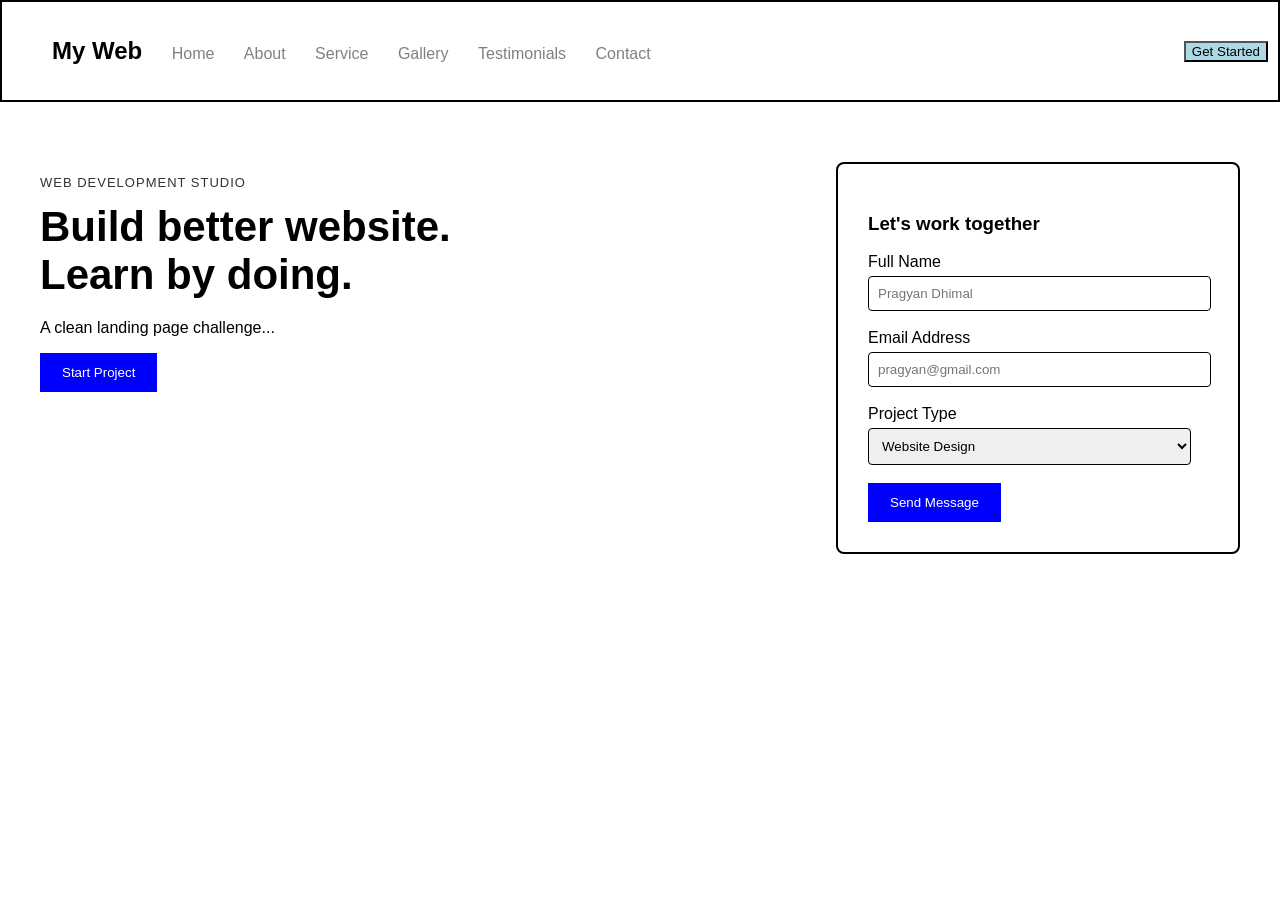
==== pragyan.html @ d32b10f1 "initial commit" ====
<!DOCTYPE html>
<html lang="en">
<head>
    <meta charset="UTF-8">
    <meta name="viewport" content="width=device-width, initial-scale=1.0">
    <title>My Web</title>
    <link rel="stylesheet" href="pragyans.css">

</head>
<body>
    <header>
    <div class="navbar">
        <h2 style="display: inline;">My Web</h2>
        <a href="#">Home</a>
        <a href="#">About</a>
        <a href="#">Service</a>
        <a href="#">Gallery</a>
        <a href="#">Testimonials</a>
        <a href="#">Contact</a>
    </div>
     <button>Get Started</button>
</header>
            <div class="hero section">
        <div class="left-side">
            <p class="small-text">WEB DEVELOPMENT STUDIO</p>
            <h1>Build better website.<br>Learn by doing.</h1>
            <p>A clean landing page challenge...</p>
            <button class="btn1">Start Project</button>
            <button class="btn2">View Services</button>
        </div>
    
<div class="form">
  <h3>Let's work together</h3>
  Full Name<br>
  <input type="text" placeholder="Pragyan Dhimal"><br><br>
  Email Address<br>
  <input type="email" placeholder="pragyan@gmail.com"><br><br>
    Project Type<br>
  <select>
    <option>Website Design</option>
    ...
  </select><br><br>
  <button class="btn1">Send Message</button>
</div>
</div>

</body>
</html>
---- pragyans.css ----
body {
  margin: 0;
  font-family: Arial, sans-serif;
}

.navbar {
  background: white;
  padding: 30px 40px;

}

.navbar a {
  margin-left: 25px;
  text-decoration: none;
  color: gray;
}

.hero {
  background: white;
  color: black;
  padding: 60px 40px;
}

.left-side {
  width: 55%;
  float: left;
}

.small-text {
  font-size: 13px;
  letter-spacing: 1px;
  opacity: 0.8;
}

.left-side h1 {
  font-size: 42px;
  margin-top: 10px;
  margin-bottom: 20px;
}

.btn1 {
  background: blue;
  color: white;
  border: none;
  padding: 12px 22px;
  margin-right: 10px;
  cursor: pointer;
}

.btn2 {
  background: none;
  color: white;
  border: 2px solid rgba(255,255,255,0.5);
  padding: 10px 20px;
  cursor: pointer;
}

.form {
  background: white;
  color:black;
  width: 340px;
  padding: 30px;
  float: right ;
  border: 2px solid black;
  border-radius: 8px;
}

.form input,
.form select {
  width: 95%;
  padding: 9px;
  margin-top: 5px;
  border: 1px solid black;
  border-radius: 4px;
}
header {
    display: flex;
    align-items: center;
    justify-content: space-between;
    padding: 5px 10px;
    border: 2px solid black;
    

}
header button {
    background-color: lightblue;
}
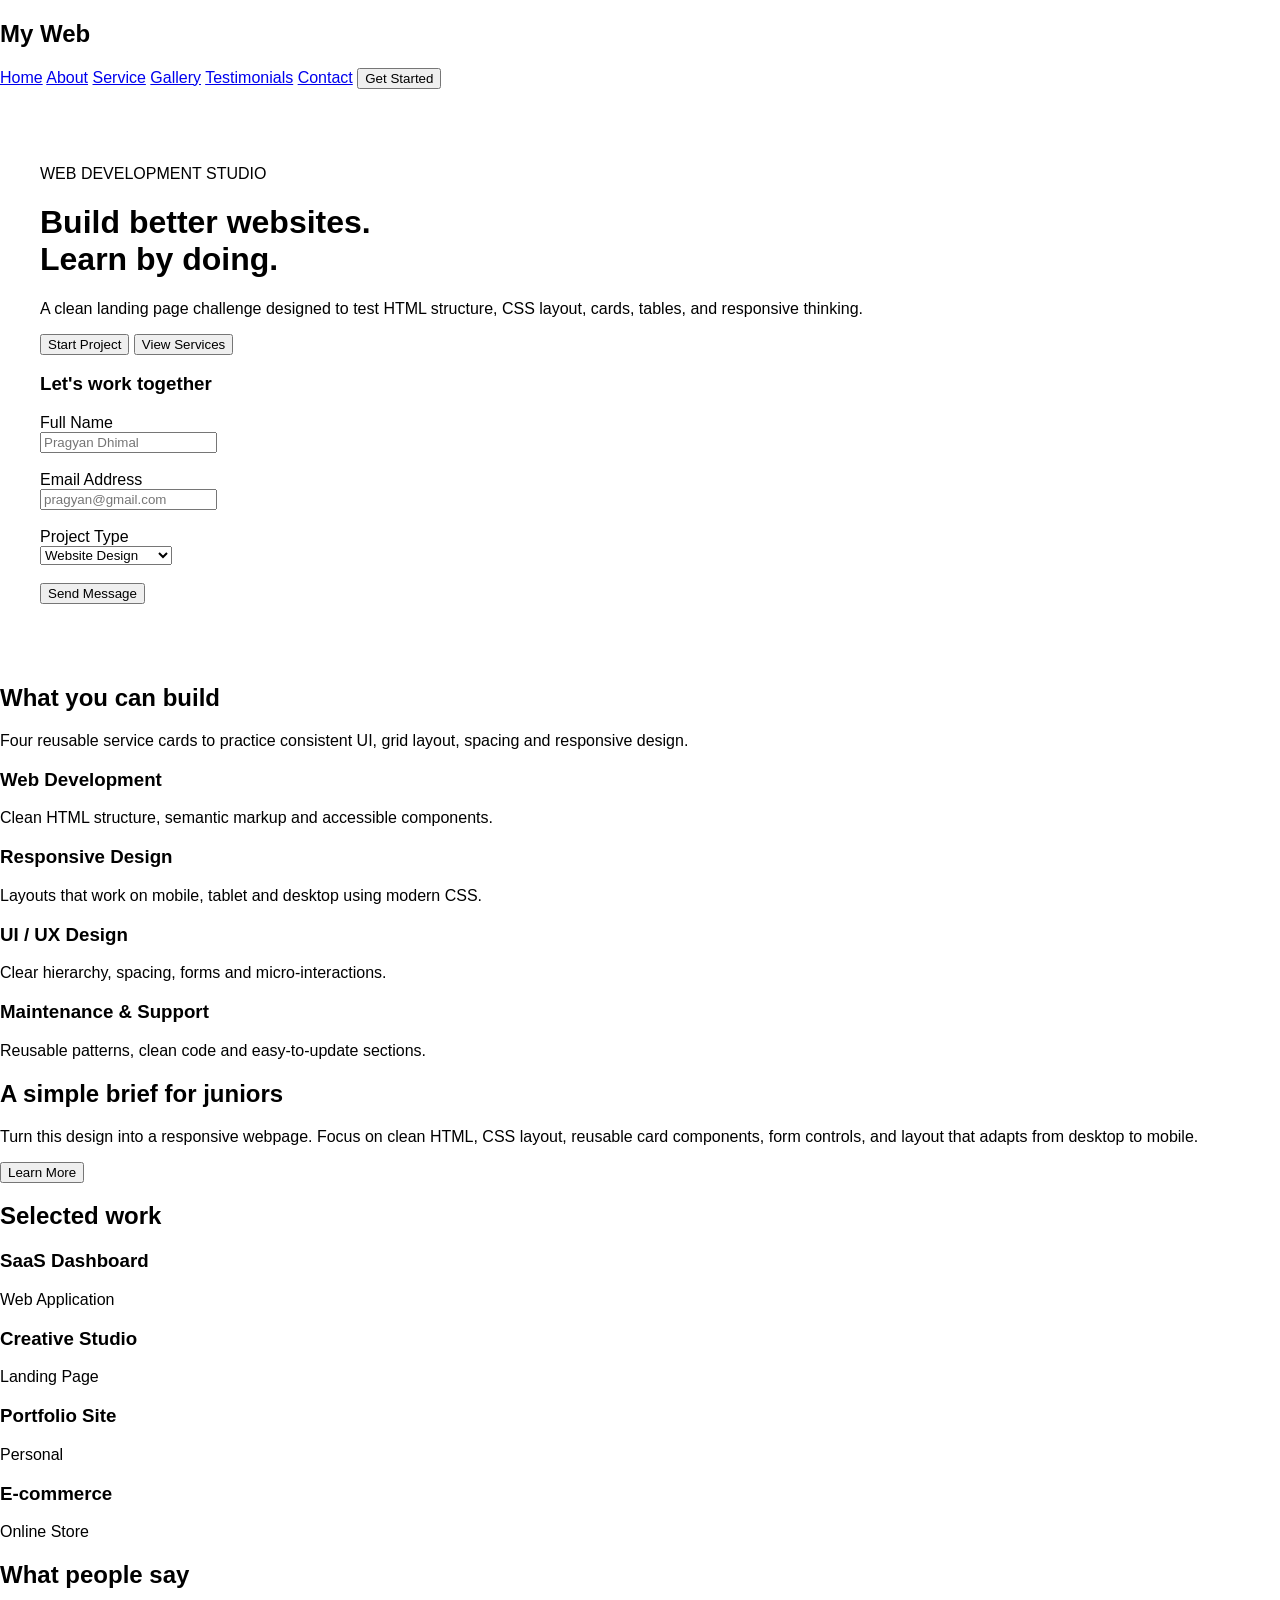
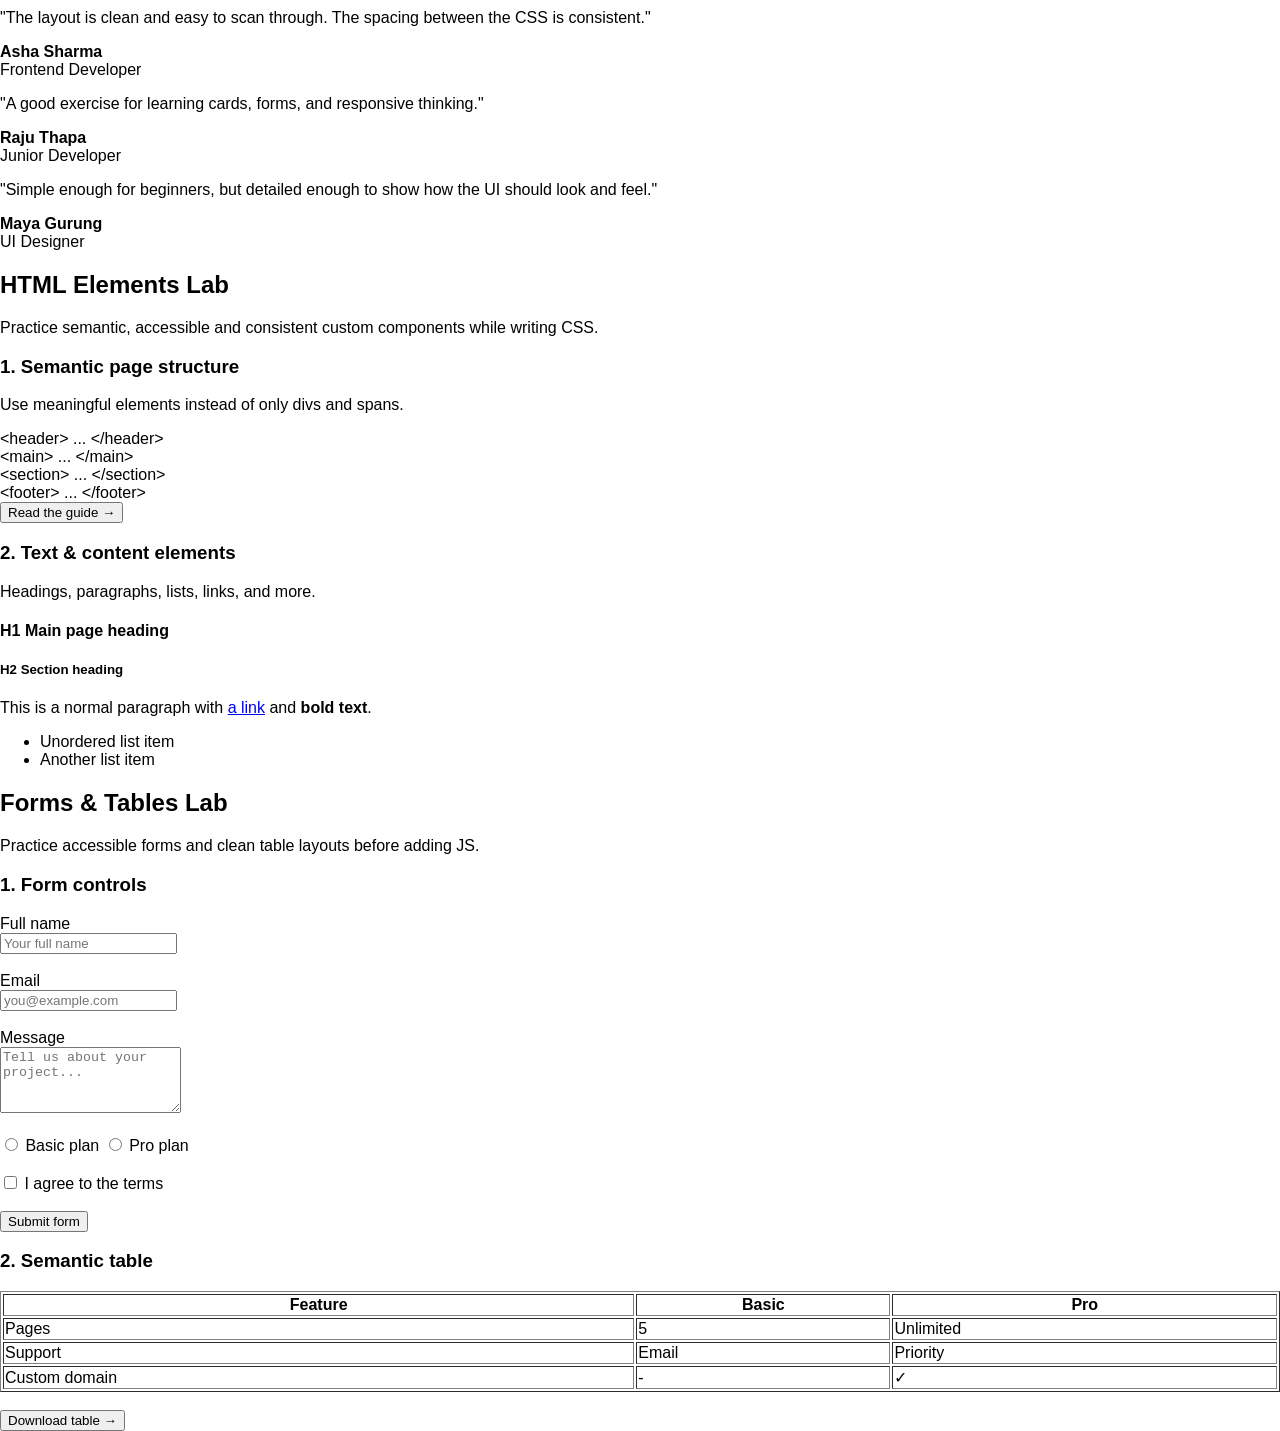
==== commit 7a9a06ae: "Update pragyan.html" ====
--- a/pragyan.html
+++ b/pragyan.html
@@ -1,48 +1,208 @@
 <!DOCTYPE html>
-<html lang="en">
+<html>
 <head>
-    <meta charset="UTF-8">
-    <meta name="viewport" content="width=device-width, initial-scale=1.0">
     <title>My Web</title>
     <link rel="stylesheet" href="pragyans.css">
-
 </head>
 <body>
-    <header>
-    <div class="navbar">
-        <h2 style="display: inline;">My Web</h2>
+
+    <div class="header">
+        <h2 class="logo">My Web</h2>
         <a href="#">Home</a>
         <a href="#">About</a>
         <a href="#">Service</a>
         <a href="#">Gallery</a>
         <a href="#">Testimonials</a>
         <a href="#">Contact</a>
-    </div>
-     <button>Get Started</button>
-</header>
-            <div class="hero section">
-        <div class="left-side">
-            <p class="small-text">WEB DEVELOPMENT STUDIO</p>
-            <h1>Build better website.<br>Learn by doing.</h1>
-            <p>A clean landing page challenge...</p>
-            <button class="btn1">Start Project</button>
-            <button class="btn2">View Services</button>
-        </div>
-    
-<div class="form">
-  <h3>Let's work together</h3>
-  Full Name<br>
-  <input type="text" placeholder="Pragyan Dhimal"><br><br>
-  Email Address<br>
-  <input type="email" placeholder="pragyan@gmail.com"><br><br>
-    Project Type<br>
-  <select>
-    <option>Website Design</option>
-    ...
-  </select><br><br>
-  <button class="btn1">Send Message</button>
-</div>
-</div>
+        <button class="get-started">Get Started</button>
+    </div>
+
+    <div class="hero">
+        <div class="left">
+            <p class="small">WEB DEVELOPMENT STUDIO</p>
+            <h1>Build better websites.<br>Learn by doing.</h1>
+            <p>A clean landing page challenge designed to test HTML structure, CSS layout, cards, tables, and responsive thinking.</p>
+            <button class="blue-btn">Start Project</button>
+            <button class="white-btn">View Services</button>
+        </div>
+
+        <div class="form-box">
+            <h3>Let's work together</h3>
+            Full Name<br>
+            <input type="text" placeholder="Pragyan Dhimal"><br><br>
+            Email Address<br>
+            <input type="email" placeholder="pragyan@gmail.com"><br><br>
+            Project Type<br>
+            <select>
+                <option>Website Design</option>
+                <option>Web Development</option>
+                <option>UI/UX Design</option>
+            </select><br><br>
+            <button class="blue-btn">Send Message</button>
+        </div>
+    </div>
+
+    <div class="section">
+        <h2>What you can build</h2>
+        <p>Four reusable service cards to practice consistent UI, grid layout, spacing and responsive design.</p>
+
+        <div class="box">
+            <div class="circle"></div>
+            <h3>Web Development</h3>
+            <p>Clean HTML structure, semantic markup and accessible components.</p>
+        </div>
+        <div class="box">
+            <div class="circle"></div>
+            <h3>Responsive Design</h3>
+            <p>Layouts that work on mobile, tablet and desktop using modern CSS.</p>
+        </div>
+        <div class="box">
+            <div class="circle"></div>
+            <h3>UI / UX Design</h3>
+            <p>Clear hierarchy, spacing, forms and micro-interactions.</p>
+        </div>
+        <div class="box">
+            <div class="circle"></div>
+            <h3>Maintenance & Support</h3>
+            <p>Reusable patterns, clean code and easy-to-update sections.</p>
+        </div>
+        <div class="clear"></div>
+    </div>
+
+    <div class="section">
+        <div class="brief-left">
+            <h2>A simple brief for juniors</h2>
+            <p>Turn this design into a responsive webpage. Focus on clean HTML, CSS layout, reusable card components, form controls, and layout that adapts from desktop to mobile.</p>
+            <button class="blue-btn">Learn More</button>
+        </div>
+        <div class="brief-right"></div>
+        <div class="clear"></div>
+    </div>
+
+    <div class="section">
+        <h2>Selected work</h2>
+
+        <div class="work">
+            <div class="work-img"></div>
+            <h3>SaaS Dashboard</h3>
+            <p>Web Application</p>
+        </div>
+        <div class="work">
+            <div class="work-img"></div>
+            <h3>Creative Studio</h3>
+            <p>Landing Page</p>
+        </div>
+        <div class="work">
+            <div class="work-img"></div>
+            <h3>Portfolio Site</h3>
+            <p>Personal</p>
+        </div>
+        <div class="work">
+            <div class="work-img"></div>
+            <h3>E-commerce</h3>
+            <p>Online Store</p>
+        </div>
+        <div class="clear"></div>
+    </div>
+
+    <div class="section">
+        <h2>What people say</h2>
+
+        <div class="testimonial">
+            <p>"The layout is clean and easy to scan through. The spacing between the CSS is consistent."</p>
+            <b>Asha Sharma</b><br>
+            <span>Frontend Developer</span>
+        </div>
+        <div class="testimonial">
+            <p>"A good exercise for learning cards, forms, and responsive thinking."</p>
+            <b>Raju Thapa</b><br>
+            <span>Junior Developer</span>
+        </div>
+        <div class="testimonial">
+            <p>"Simple enough for beginners, but detailed enough to show how the UI should look and feel."</p>
+            <b>Maya Gurung</b><br>
+            <span>UI Designer</span>
+        </div>
+        <div class="clear"></div>
+    </div>
+
+    <div class="section">
+        <h2>HTML Elements Lab</h2>
+        <p>Practice semantic, accessible and consistent custom components while writing CSS.</p>
+
+        <div class="lab">
+            <h3>1. Semantic page structure</h3>
+            <p>Use meaningful elements instead of only divs and spans.</p>
+            <div class="code">
+                &lt;header&gt; ... &lt;/header&gt;<br>
+                &lt;main&gt; ... &lt;/main&gt;<br>
+                &lt;section&gt; ... &lt;/section&gt;<br>
+                &lt;footer&gt; ... &lt;/footer&gt;
+            </div>
+            <button class="white-btn">Read the guide →</button>
+        </div>
+
+        <div class="lab">
+            <h3>2. Text & content elements</h3>
+            <p>Headings, paragraphs, lists, links, and more.</p>
+            <h4>H1 Main page heading</h4>
+            <h5>H2 Section heading</h5>
+            <p>This is a normal paragraph with <a href="#">a link</a> and <b>bold text</b>.</p>
+            <ul>
+                <li>Unordered list item</li>
+                <li>Another list item</li>
+            </ul>
+        </div>
+        <div class="clear"></div>
+    </div>
+
+    <div class="section">
+        <h2>Forms & Tables Lab</h2>
+        <p>Practice accessible forms and clean table layouts before adding JS.</p>
+
+        <div class="lab">
+            <h3>1. Form controls</h3>
+            Full name<br>
+            <input type="text" placeholder="Your full name"><br><br>
+            Email<br>
+            <input type="email" placeholder="you@example.com"><br><br>
+            Message<br>
+            <textarea rows="4" placeholder="Tell us about your project..."></textarea><br><br>
+            <input type="radio" name="plan"> Basic plan
+            <input type="radio" name="plan"> Pro plan<br><br>
+            <input type="checkbox"> I agree to the terms<br><br>
+            <button class="blue-btn">Submit form</button>
+        </div>
+
+        <div class="lab">
+            <h3>2. Semantic table</h3>
+            <table border="1" width="100%">
+                <tr>
+                    <th>Feature</th>
+                    <th>Basic</th>
+                    <th>Pro</th>
+                </tr>
+                <tr>
+                    <td>Pages</td>
+                    <td>5</td>
+                    <td>Unlimited</td>
+                </tr>
+                <tr>
+                    <td>Support</td>
+                    <td>Email</td>
+                    <td>Priority</td>
+                </tr>
+                <tr>
+                    <td>Custom domain</td>
+                    <td>-</td>
+                    <td>✓</td>
+                </tr>
+            </table>
+            <br>
+            <button class="white-btn">Download table →</button>
+        </div>
+        <div class="clear"></div>
+    </div>
 
 </body>
-</html>+</html>
